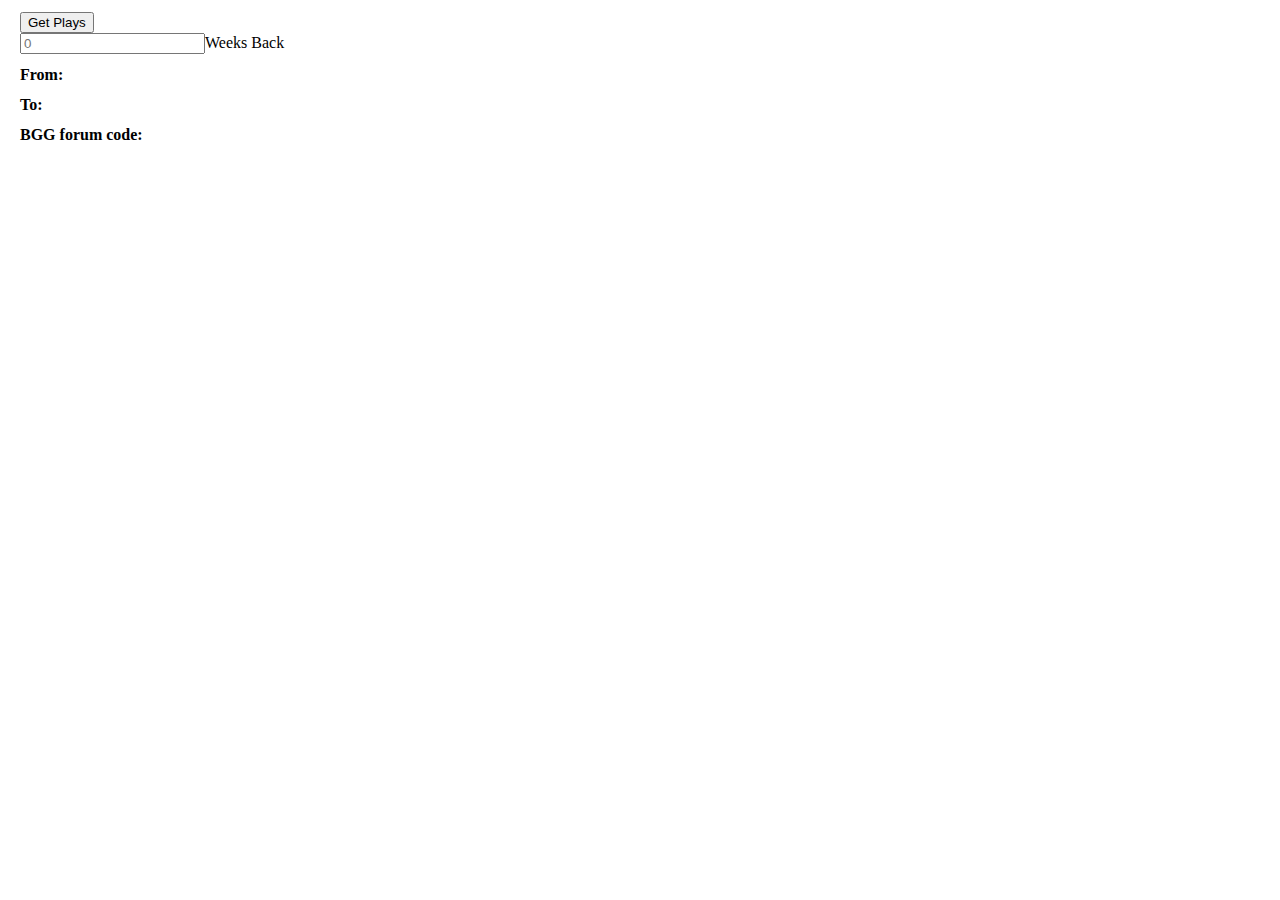
==== bggplays.html @ d86814e2 "Uploaded" ====
<!DOCTYPE html>
<html>
<head>

<style>
	div {
		margin: 12px;
	}
	
	#bgg_code {
		font-family:monospace;
	}
	
	#bgg_code_copy {
		display: none;
	}
</style>
<script src="bggplays.js"></script>

</head>
<body>

	<div>
		<button type="button" onclick="getPlays()">Get Plays</button><br/>
		<input type="number" id="weeks_back" placeholder="0" />Weeks Back
	</div>

	<div>
		<b>From: </b><span id="date_from"></span>
	</div>
	<div>
		<b>To: </b><span id="date_to"></span>
	</div>
	<div>
		<b>BGG forum code: </b><br/>
		<blockquote>
		<span id="bgg_code"></span>
		<br/><br/>
		<button type="button" onclick="copyPlays()" id="bgg_code_copy">Copy</button>
		<blockquote>
	</div>

</body>
</html>
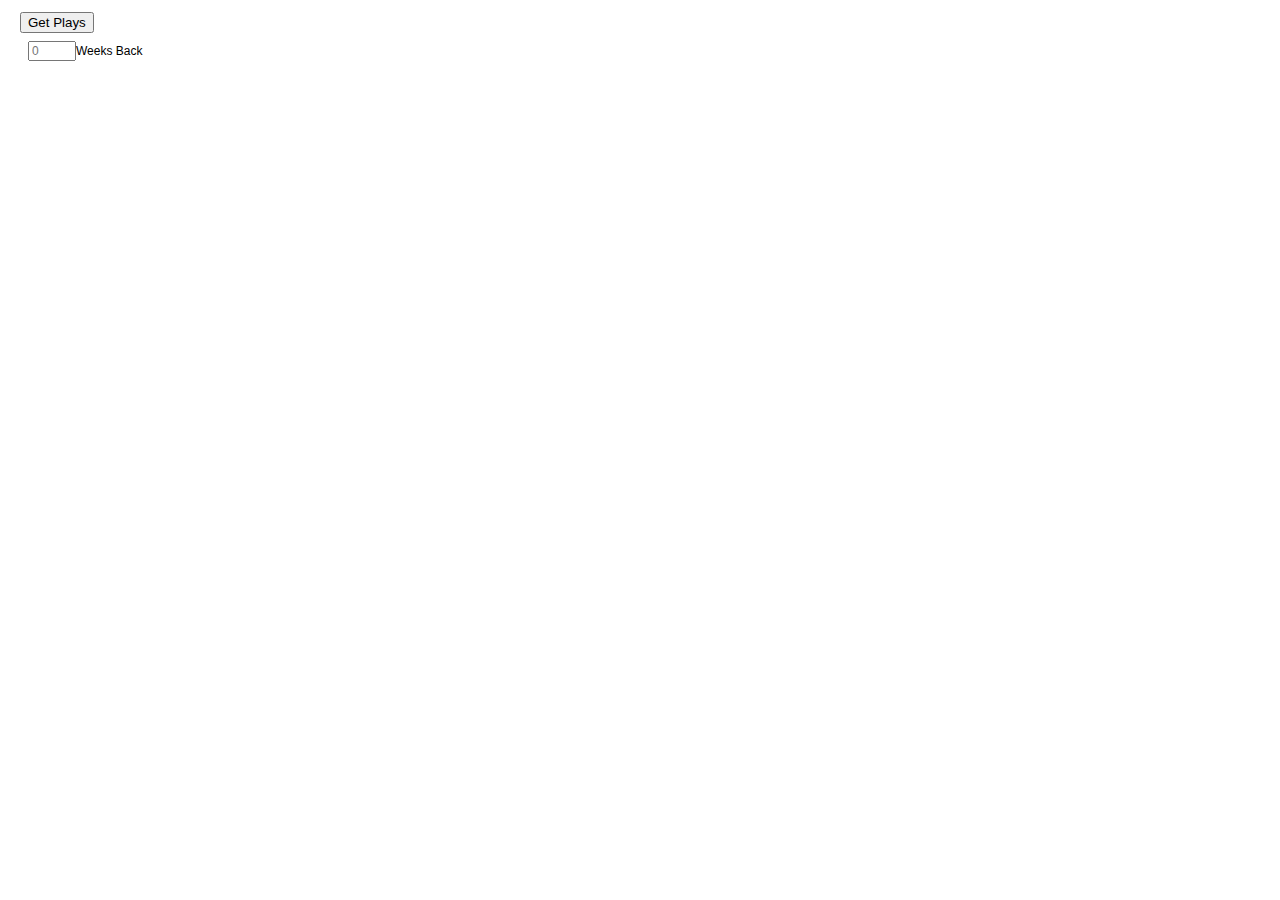
==== commit 05b8801a: "Nice style changes" ====
--- a/bggplays.html
+++ b/bggplays.html
@@ -3,16 +3,34 @@
 <head>
 
 <style>
+	* {
+		font-family: sans-serif;
+	}
+
 	div {
 		margin: 12px;
 	}
 	
-	#bgg_code {
-		font-family:monospace;
+	.small {
+		margin: 8px;
+		font-size: 12px;
 	}
 	
-	#bgg_code_copy {
+	#weeks_back {
+		font-size: 12px;
+		width: 40px;
+	}
+	
+	#date_range, #bgg_code_container {
 		display: none;
+	}
+	
+	#bgg_code {
+		max-width: 500px;
+		font-family:monospace;
+		padding: 2px;
+		border: 1px solid #999;
+		border-radius: 2px;
 	}
 </style>
 <script src="bggplays.js"></script>
@@ -22,22 +40,23 @@
 
 	<div>
 		<button type="button" onclick="getPlays()">Get Plays</button><br/>
-		<input type="number" id="weeks_back" placeholder="0" />Weeks Back
+		<div class="small">
+			<input type="number" id="weeks_back" placeholder="0" />Weeks Back
+		</div>
 	</div>
+	
+	<br/><br/>
 
-	<div>
-		<b>From: </b><span id="date_from"></span>
+	<div id="date_range">
+		<b><span id="date_from"></span> - <span id="date_to"></span></b>
 	</div>
 	<div>
-		<b>To: </b><span id="date_to"></span>
-	</div>
-	<div>
-		<b>BGG forum code: </b><br/>
-		<blockquote>
-		<span id="bgg_code"></span>
-		<br/><br/>
-		<button type="button" onclick="copyPlays()" id="bgg_code_copy">Copy</button>
-		<blockquote>
+		<div id="bgg_code_container">
+			<b>BGG forum code: </b><br/>
+			<div id="bgg_code"></div>
+			<br/>
+			<button type="button" onclick="copyPlays()" id="bgg_code_copy">Copy</button>
+		</div>
 	</div>
 
 </body>
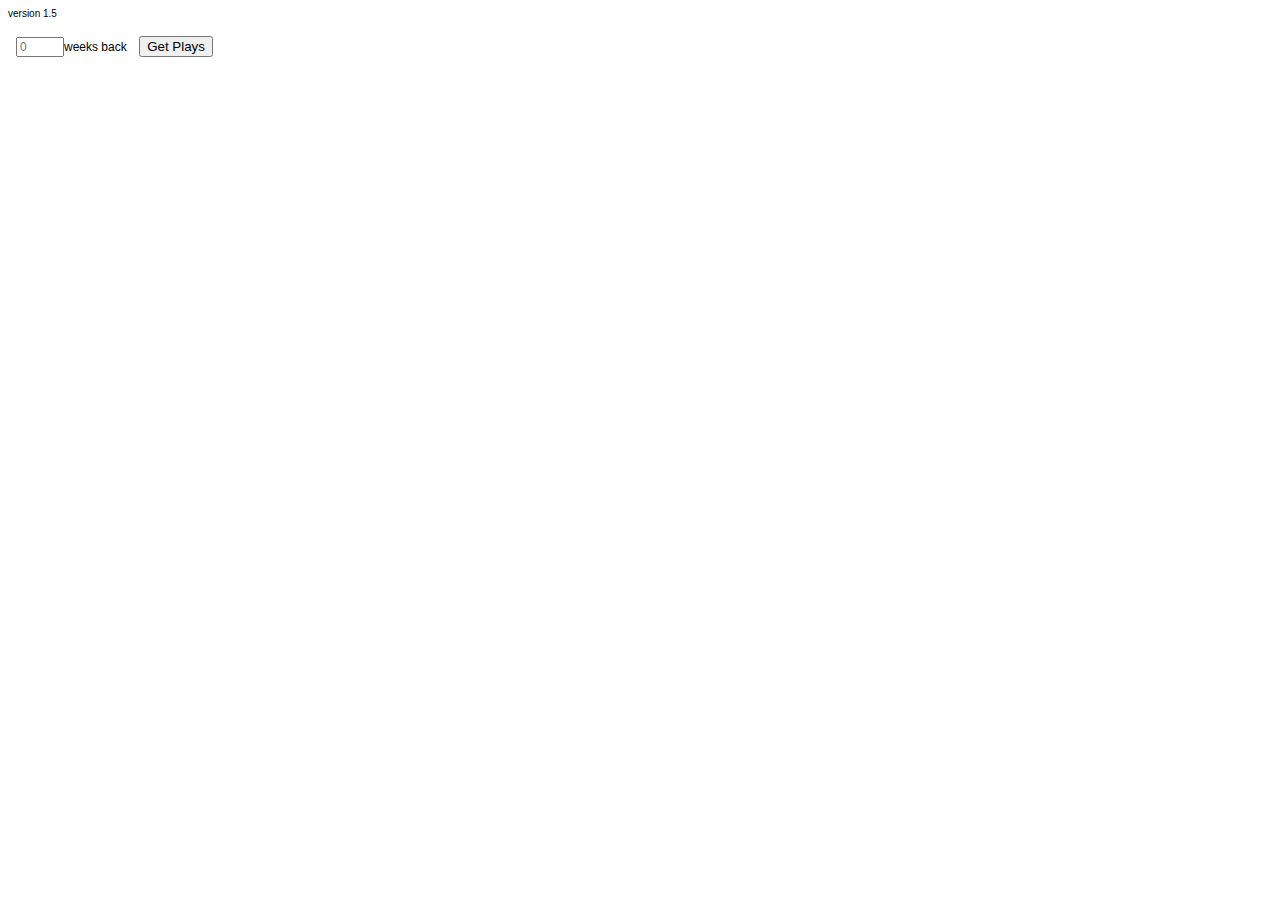
==== commit b71097ad: "Make it easier to see" ====
--- a/bggplays.html
+++ b/bggplays.html
@@ -1,6 +1,7 @@
 <!DOCTYPE html>
 <html>
 <head>
+<title>giantmike weekly plays</title>
 
 <style>
 	* {
@@ -8,12 +9,13 @@
 	}
 
 	div {
-		margin: 12px;
+		//margin: 12px;
 	}
 	
 	.small {
 		margin: 8px;
 		font-size: 12px;
+		display: inline-block;
 	}
 	
 	#weeks_back {
@@ -21,41 +23,109 @@
 		width: 40px;
 	}
 	
-	#date_range, #bgg_code_container {
+	#date_range {
+		margin-top: 12px;
 		display: none;
+	}
+	
+	#bgg_code_container {
+		display: none;
+	}
+	
+	#bgg_game_list {
+		font-size: 14px;
+		margin: 12px;
+		display: grid;
+		grid-template-columns: fit-content(300px) 250px;
+		grid-template-rows: auto;
+		grid-column-gap: 0px;
+  		grid-row-gap: 0px;
+		width: auto;
+	}
+	
+	#bgg_game_list>div:nth-child(4n+1),
+	#bgg_game_list>div:nth-child(4n+2)
+	{
+  		background-color: #f9f9f9;
+  	}
+	
+	.bgg_game_col1 {
+		
+	}
+	
+	.bgg_game_col2 {
+		padding-left: 12px;
+		vertical-align: center;
+	}
+	
+	.button {
+		-webkit-appearance: none;
+		min-height: 32px;
+		margin: 2px 0px;
+		padding: 6px;
+		border: 1px solid #333;
+		border-radius: 4px;
+		background-color: #eee;
+		width: 100%;
+	}
+	
+	.clicked_button {
+		background-color: #ccc;
+	}
+	
+	.bgg_game_item {
+		font-family: monospace;
 	}
 	
 	#bgg_code {
 		max-width: 500px;
 		font-family:monospace;
+		margin: 12px;
 		padding: 2px;
 		border: 1px solid #999;
 		border-radius: 2px;
+	}
+	
+	#bgg_code_copy {
+		width: 200px;
+		margin-left: 10px;
+	}
+	
+	#version {
+		font-size: 10px;
+		margin-bottom: 10px;
 	}
 </style>
 <script src="bggplays.js"></script>
 
 </head>
 <body>
+	
+	<div id="version">version 1.5</div>
 
 	<div>
-		<button type="button" onclick="getPlays()">Get Plays</button><br/>
 		<div class="small">
-			<input type="number" id="weeks_back" placeholder="0" />Weeks Back
+			<input type="number" id="weeks_back" placeholder="0" />weeks back
+		</div>
+		<button type="button" onclick="getPlays()">Get Plays</button>
+	</div>
+	
+	<div id="date_range">
+		<b><span id="date_from"></span> - <span id="date_to"></span></b>
+	</div>
+	
+	<div>
+		<div id="bgg_game_list">
+		
 		</div>
 	</div>
 	
-	<br/><br/>
-
-	<div id="date_range">
-		<b><span id="date_from"></span> - <span id="date_to"></span></b>
-	</div>
 	<div>
 		<div id="bgg_code_container">
 			<b>BGG forum code: </b><br/>
 			<div id="bgg_code"></div>
 			<br/>
-			<button type="button" onclick="copyPlays()" id="bgg_code_copy">Copy</button>
+			<button type="button" onclick="copyPlays(this)" id="bgg_code_copy" class="button">Copy forum code</button>
 		</div>
 	</div>
 
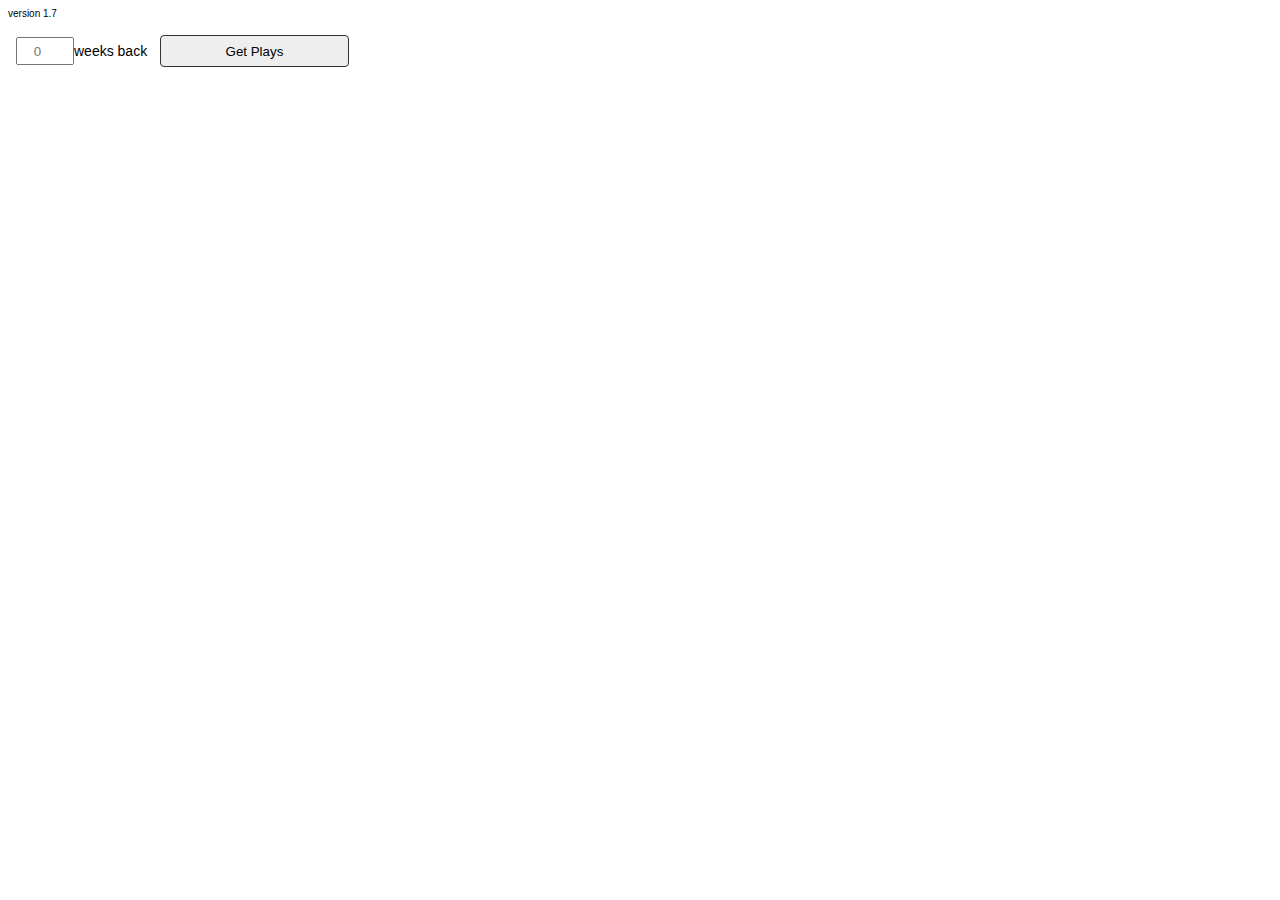
==== commit eabaee6f: "Slight UI tweaks" ====
--- a/bggplays.html
+++ b/bggplays.html
@@ -7,20 +7,19 @@
 	* {
 		font-family: sans-serif;
 	}
-
-	div {
-		//margin: 12px;
-	}
 	
 	.small {
 		margin: 8px;
-		font-size: 12px;
+		font-size: 14px;
 		display: inline-block;
 	}
 	
 	#weeks_back {
-		font-size: 12px;
-		width: 40px;
+		font-size: 14x;
+		width: 50px;
+		height: 20px;
+		padding: 2px;
+		text-align: center;
 	}
 	
 	#date_range {
@@ -49,16 +48,13 @@
   		background-color: #f9f9f9;
   	}
 	
-	.bgg_game_col1 {
-		
-	}
-	
 	.bgg_game_col2 {
 		padding-left: 12px;
 		vertical-align: center;
 	}
 	
 	.button {
+		appearance: none;
 		-webkit-appearance: none;
 		min-height: 32px;
 		margin: 2px 0px;
@@ -67,6 +63,11 @@
 		border-radius: 4px;
 		background-color: #eee;
 		width: 100%;
+	}
+
+	.button.inline {
+		width: auto;
+		min-width: 15%;
 	}
 	
 	.clicked_button {
@@ -101,13 +102,13 @@
 </head>
 <body>
 	
-	<div id="version">version 1.5</div>
+	<div id="version">version 1.7</div>
 
 	<div>
 		<div class="small">
-			<input type="number" id="weeks_back" placeholder="0" />weeks back
+			<input type="number" id="weeks_back" placeholder="0" min="-1" max="100" />weeks back
 		</div>
-		<button type="button" onclick="getPlays()">Get Plays</button>
+		<button type="button" onclick="getPlays()" class="button inline">Get Plays</button>
 	</div>
 	
 	<div id="date_range">
